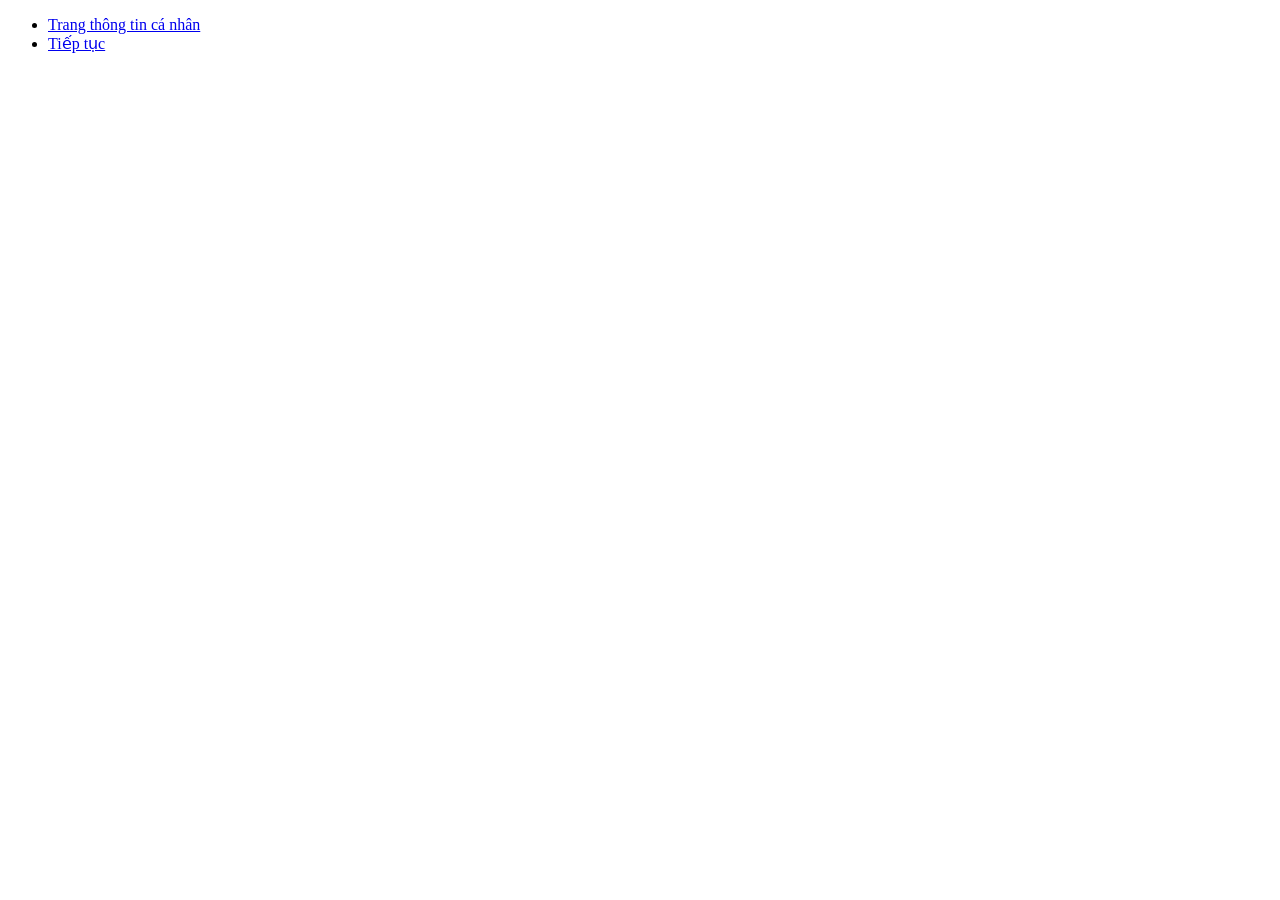
==== index.html @ 56fc2a74 "tao cau truc du an" ====
﻿<!DOCTYPE html> 
<html lang = "vi"> 
         <head>
                 <title>Thiết kế web với HTML,CSS</title> 
                 <meta charset = "utf-8">
         <head>
         <body> 
               <ul> 
                     <li> 
                          <a href = "html/page1.html">Trang thông tin cá nhân</a> 
                      </li> 
                       <li> 
                           <a href ="#1">Tiếp tục</a> 
                   </ul> 
           </body> 
<html>
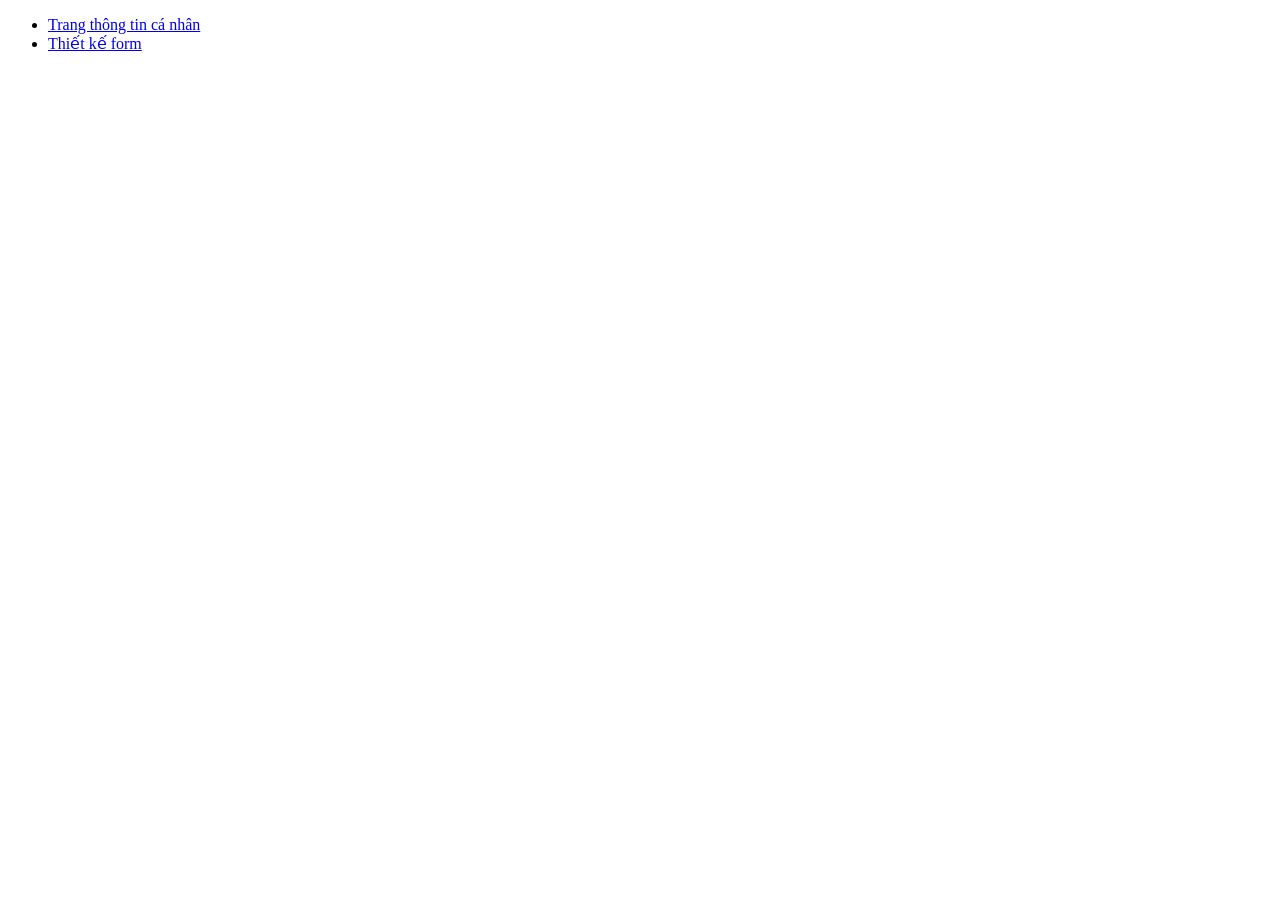
==== commit b434b9b1: "update" ====
--- a/index.html
+++ b/index.html
@@ -1,16 +1,18 @@
 ﻿<!DOCTYPE html> 
-<html lang = "vi"> 
-         <head>
-                 <title>Thiết kế web với HTML,CSS</title> 
-                 <meta charset = "utf-8">
-         <head>
-         <body> 
-               <ul> 
-                     <li> 
-                          <a href = "html/page1.html">Trang thông tin cá nhân</a> 
-                      </li> 
-                       <li> 
-                           <a href ="#1">Tiếp tục</a> 
-                   </ul> 
-           </body> 
-<html> +<html lang="vi"> 
+<head>
+    <title>Thiết kế web với HTML, CSS</title> 
+    <meta charset="utf-8">		
+</head>
+<body> 
+    <ul> 
+        <li> 
+            <a href="html/page1.html">Trang thông tin cá nhân</a> 
+        </li> 
+        <li> 
+            <a href="html/page2.html">Thiết kế form</a> 
+        </li> 
+    </ul> 
+</body> 
+
+</html>
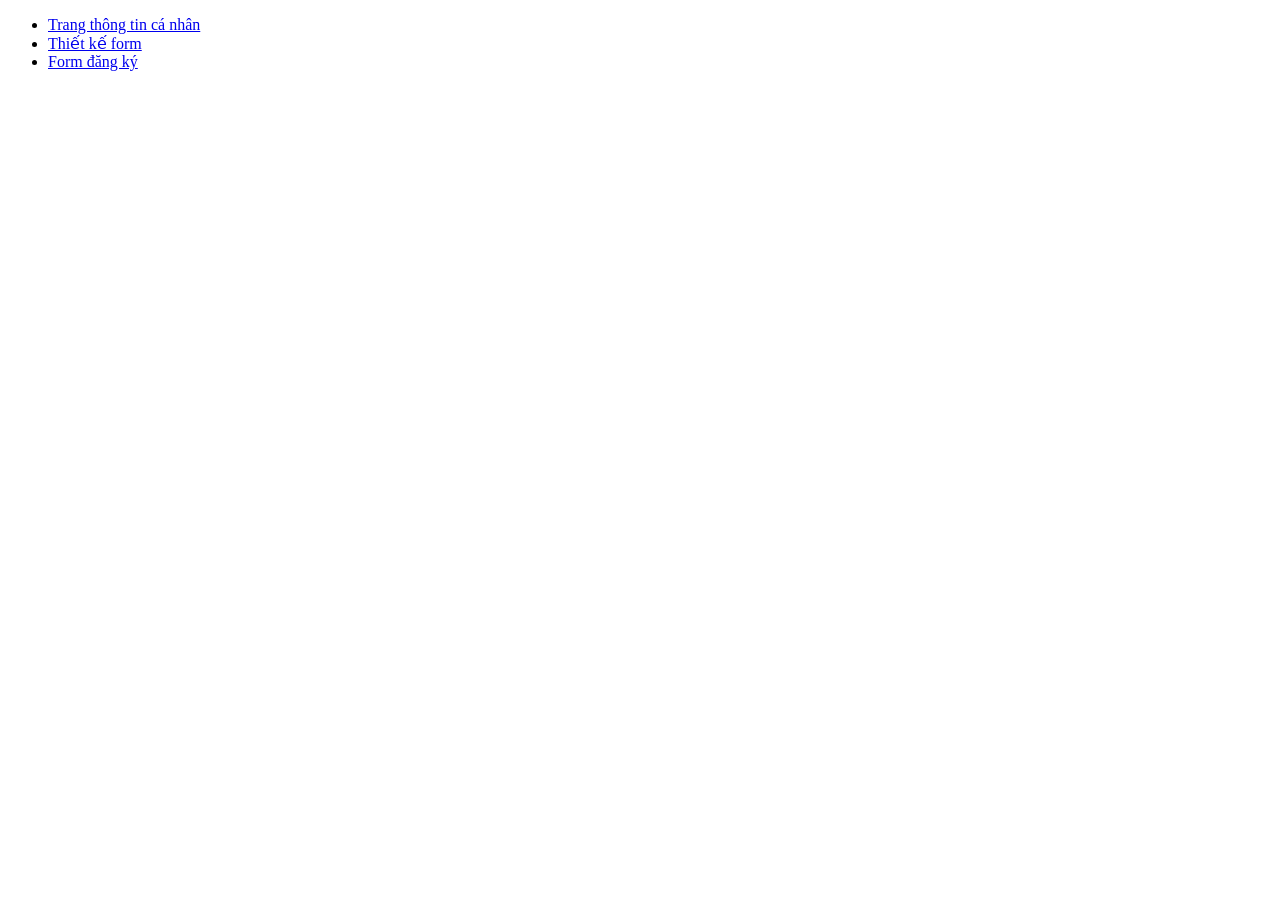
==== commit dca6fbd4: "update" ====
--- a/index.html
+++ b/index.html
@@ -12,6 +12,9 @@
         <li> 
             <a href="html/page2.html">Thiết kế form</a> 
         </li> 
+        <li> 
+            <a href="html/page3.html">Form đăng ký</a> 
+        </li> 
     </ul> 
 </body> 
 
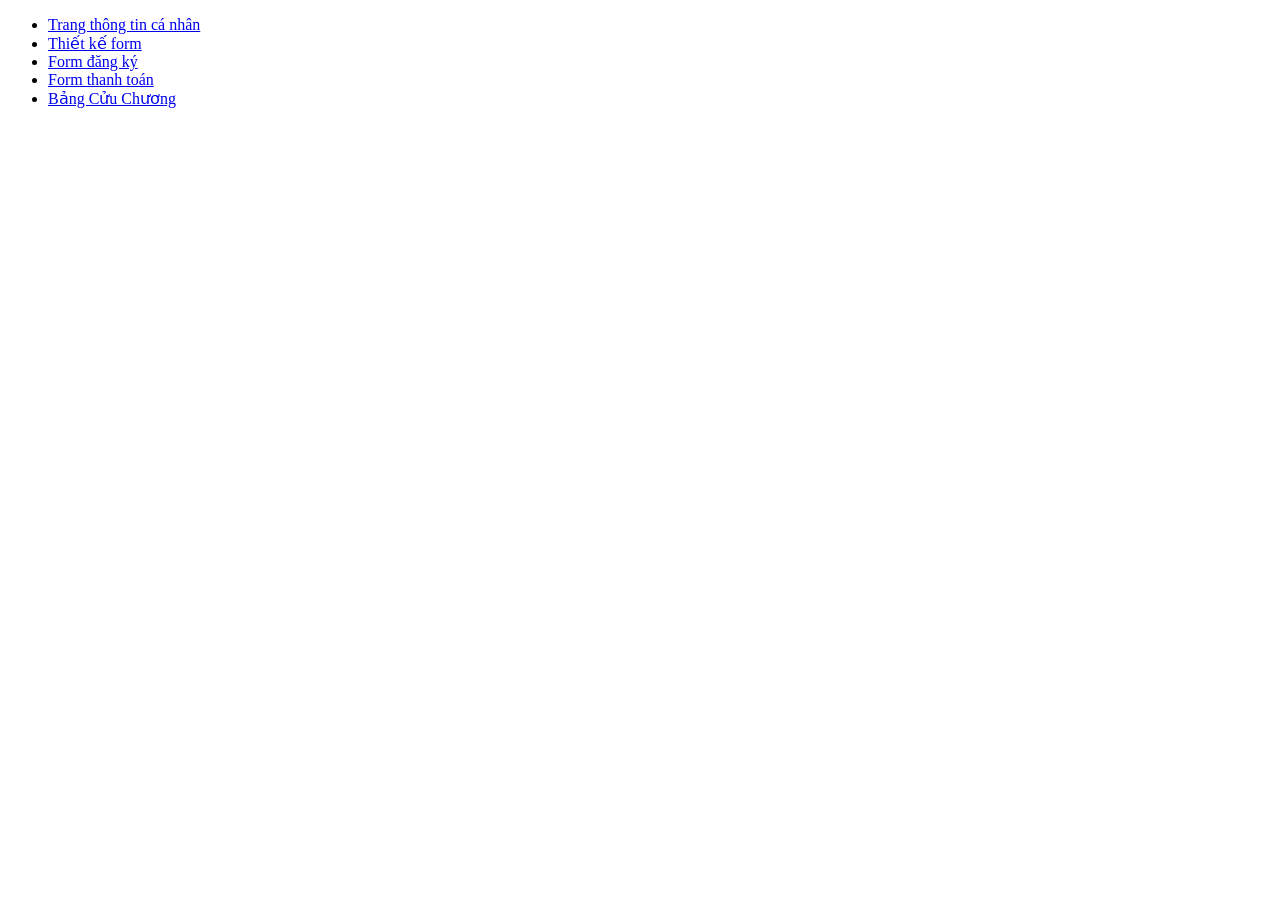
==== commit 7bf7a324: "update" ====
--- a/index.html
+++ b/index.html
@@ -15,6 +15,12 @@
         <li> 
             <a href="html/page3.html">Form đăng ký</a> 
         </li> 
+        <li> 
+            <a href="html/page4.html">Form thanh toán</a> 
+        </li> 
+        <li> 
+            <a href="html/page5.html">Bảng Cửu Chương</a> 
+        </li> 
     </ul> 
 </body> 
 
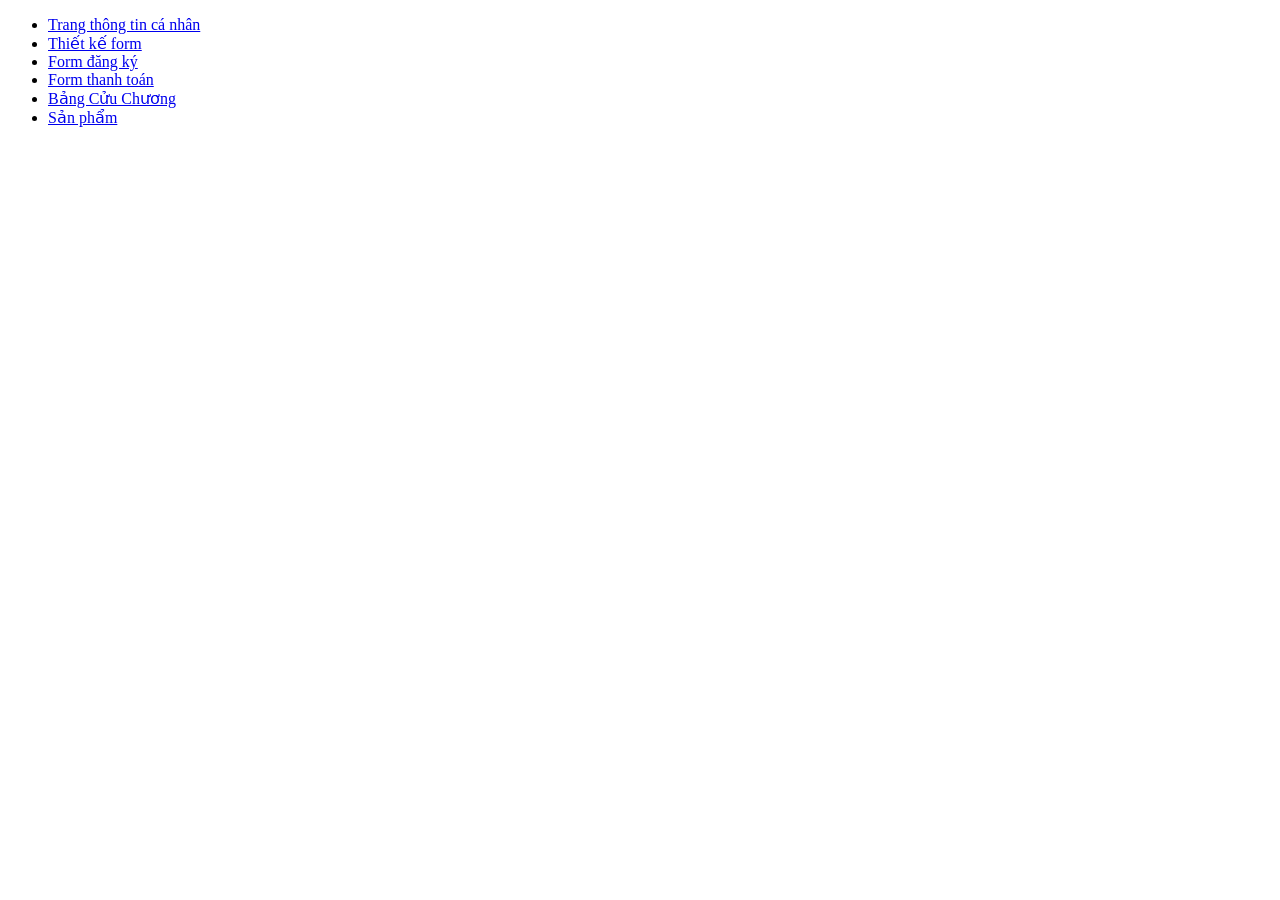
==== commit 874b8898: "update" ====
--- a/index.html
+++ b/index.html
@@ -21,6 +21,9 @@
         <li> 
             <a href="html/page5.html">Bảng Cửu Chương</a> 
         </li> 
+        <li> 
+            <a href="html/page6.html">Sản phẩm </a> 
+        </li> 
     </ul> 
 </body> 
 
